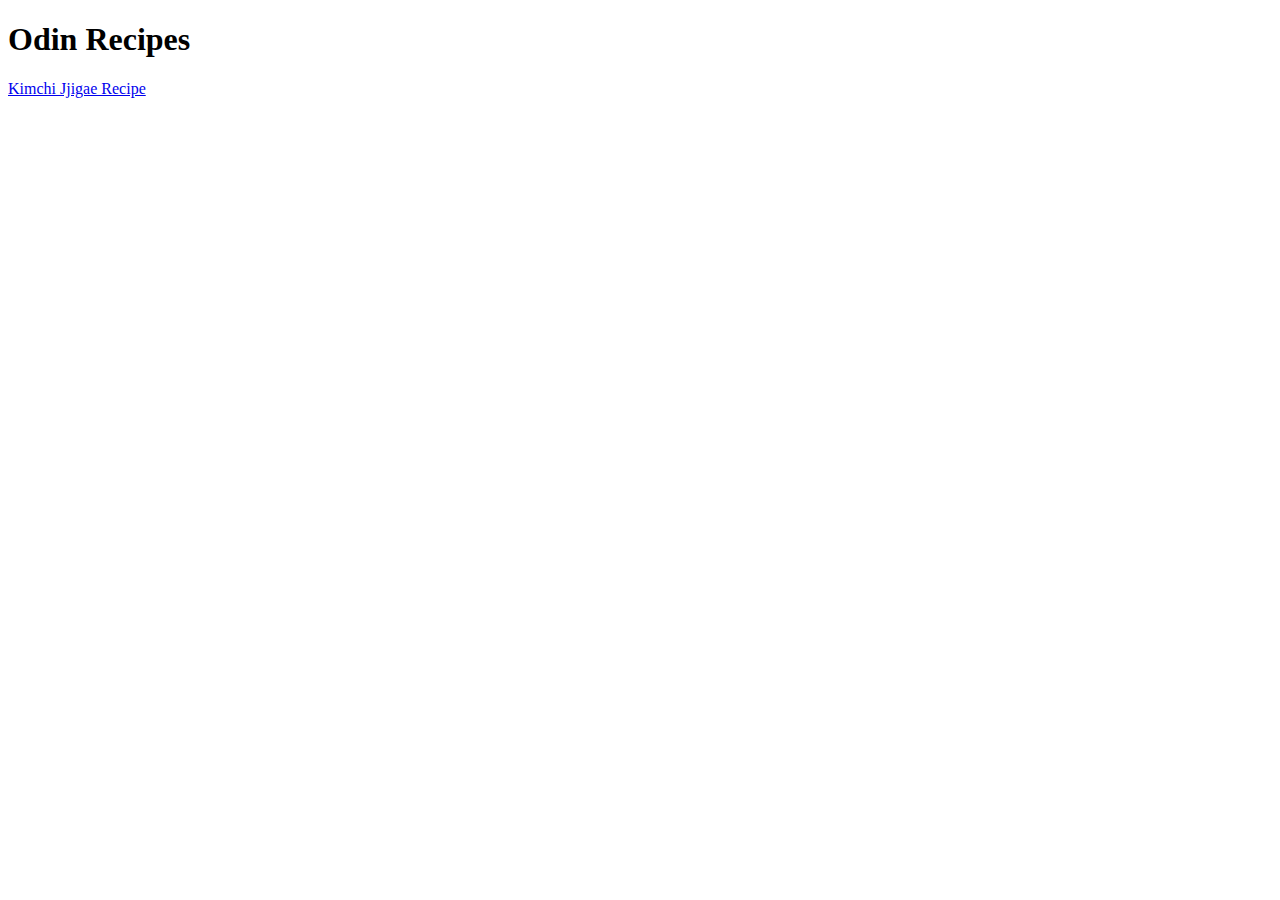
==== index.html @ 07a9cf82 "Add index.html" ====
<!DOCTYPE html>

<html lang="en">
    <head>
        <meta charset="UTF-8">
        <title>Odin Recipes</title>
    </head> 

    <body>
        <h1>Odin Recipes</h1>
        <a href="recipes/jjigae.html">Kimchi Jjigae Recipe</a>
    </body>
</html>
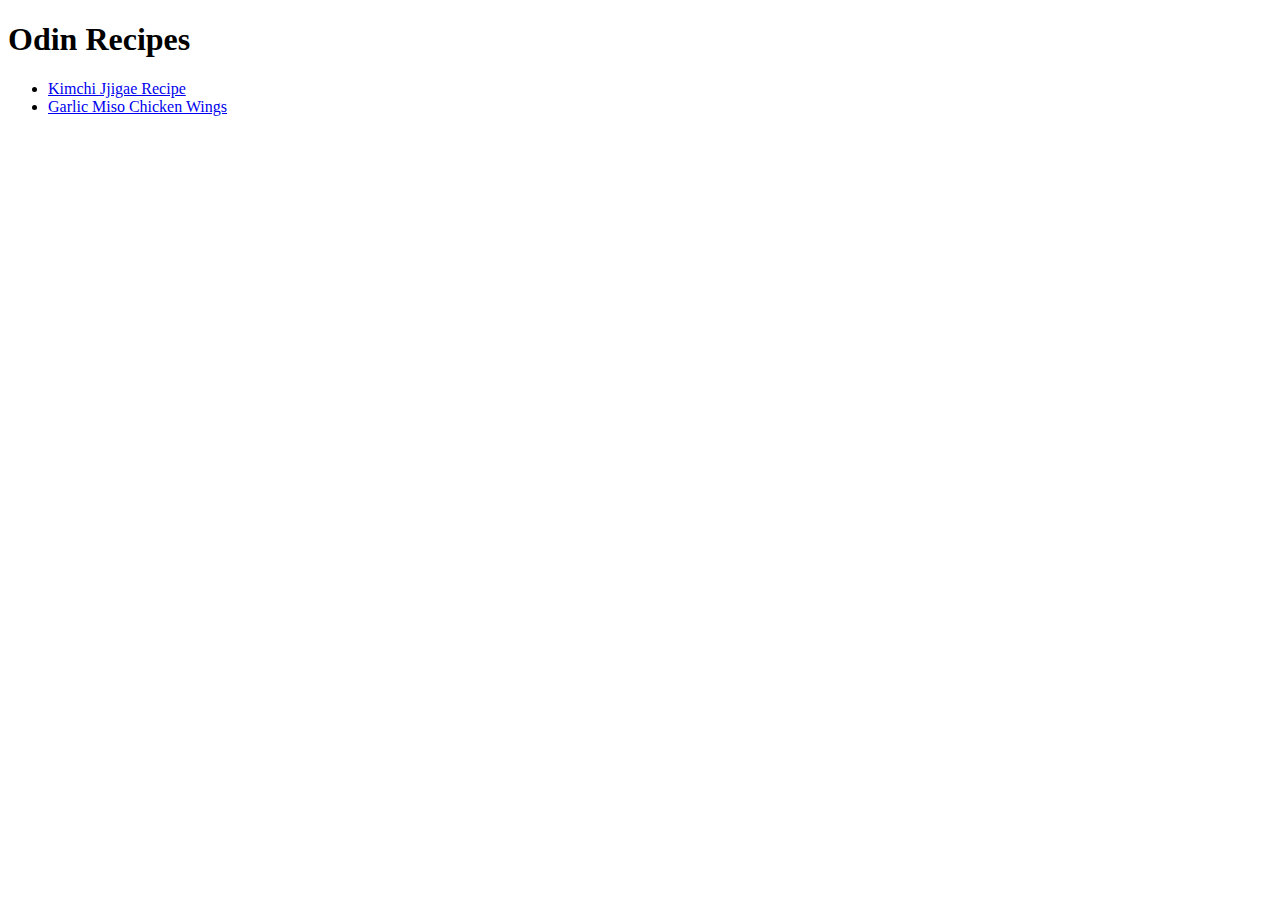
==== commit 3bcfc589: "-Add wings.html -Edit index.html and jjigae.html" ====
--- a/index.html
+++ b/index.html
@@ -8,6 +8,9 @@
 
     <body>
         <h1>Odin Recipes</h1>
-        <a href="recipes/jjigae.html">Kimchi Jjigae Recipe</a>
+        <ul>
+            <li><a href="recipes/jjigae.html">Kimchi Jjigae Recipe</a></li>
+            <li><a href="recipes/wings.html">Garlic Miso Chicken Wings</a></li>
+        </ul>
     </body>
 </html>
